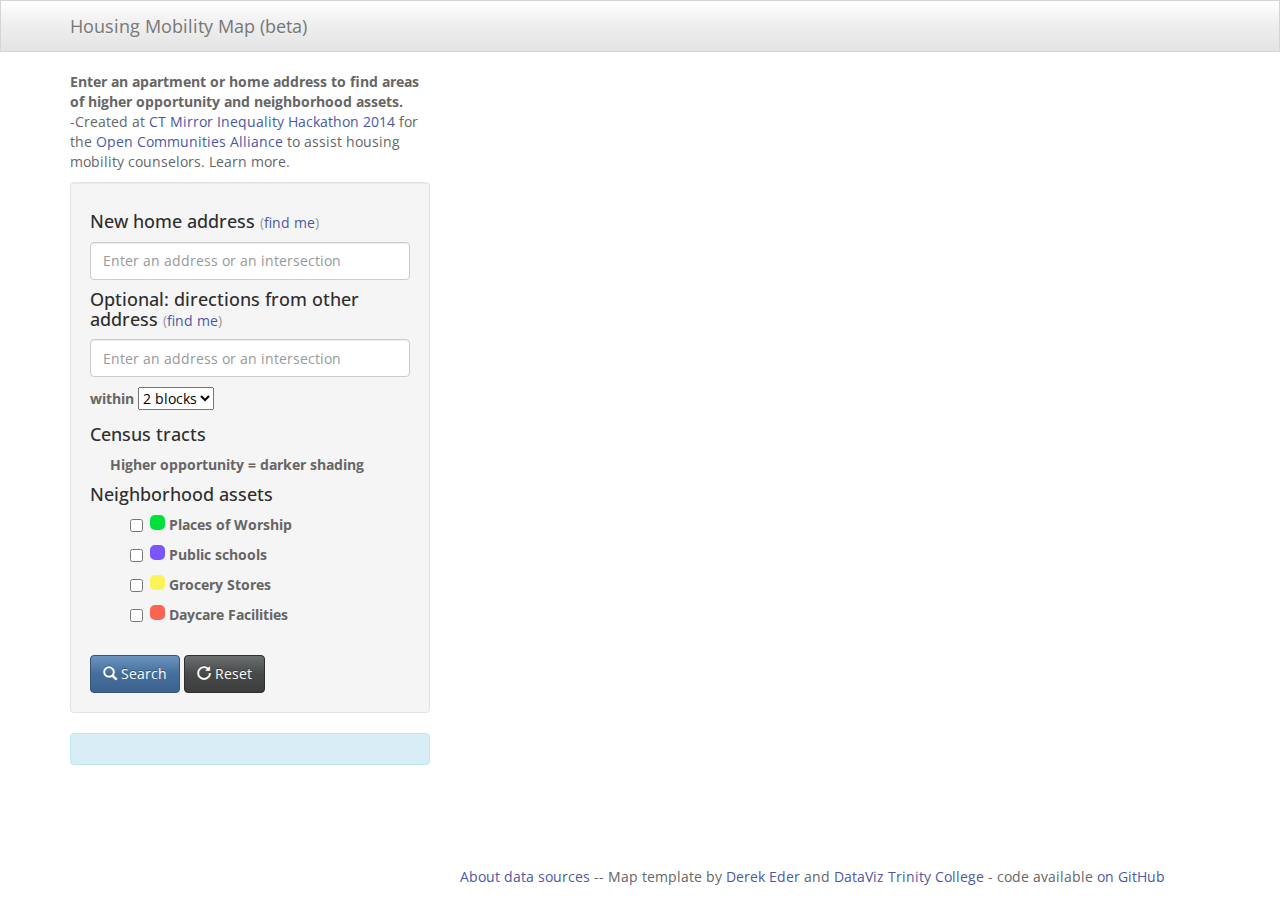
==== index-2-addresses.html @ 79b62963 "Update index-2-addresses.html" ====
<!DOCTYPE html>
<html lang='en'>
  <head>
    <!--MODIFY title that appears in web browser tab -->
    <title>Housing Mobility Map</title>
    <meta charset='utf-8' />
    <meta name="viewport" content="width=device-width, initial-scale=1.0, maximum-scale=1.0, user-scalable=no" />
    <meta content='' name='description' />
    <meta content='' name='author' />
    <!-- Styles -->
    <link rel="stylesheet" href="css/bootstrap.min.css"/>
    <link rel="stylesheet" href="css/custom.css"/>
    <!-- HTML5 shim, for IE6-8 support of HTML5 elements -->
    <!--[if lt IE 9]>
      <script type="text/javascript" src="http://html5shim.googlecode.com/svn/trunk/html5.js"></script>
    <![endif]-->
  </head>
  <body>
    <div class='navbar navbar-default navbar-static-top'>
      <div class='container'>
        <div class="navbar-header">
          <button type="button" class="navbar-toggle" data-toggle="collapse" data-target=".navbar-collapse">
            <span class="icon-bar"></span>
            <span class="icon-bar"></span>
            <span class="icon-bar"></span>
          </button>
          <!--MODIFY title of web page, and link destination if desired-->
          <a class='navbar-brand' href='index.html'>Housing Mobility Map (beta)</a>
        </div>
        <div class="navbar-collapse collapse">
          <ul class="nav navbar-nav navbar-right">
            <!--MODIFY link and text to point to your own site if desired-->
          </ul>
        </div><!--/.nav-collapse -->
      </div>
    </div>
    <div class='container'>
      <div class='row'>
        <div class='col-md-4'>
        <!--MODIFY or erase any descriptive text or links below between the paragraph <p> tags -->
          <p><strong>Enter an apartment or home address to find areas of higher opportunity and neighborhood assets.</strong></br>-Created at <a href='http://www.ctbigdebate.org/hackathon.html' target='_blank'>CT Mirror Inequality Hackathon 2014</a> for the <a href="http://www.ctoca.org" target="_blank">Open Communities Alliance</a> to assist housing mobility counselors. Learn more.</p>
          <div class='well'>
            <h4>
              New home address <small>(<a id='find_me' href='#'>find me</a>)</small>
            </h4>
            <p>
              <input class='form-control' id='search_address' placeholder='Enter an address or an intersection' type='text' />
            </p>
            <h4>
              Optional: directions from other address <small>(<a id='find_me' href='#'>find me</a>)</small>
            </h4>
            <p>
              <input class='form-control' id='search_address2' placeholder='Enter an address or an intersection' type='text' />
            </p>
            <p>
              <label>
                within
                <select id='search_radius'>
                  <!--MODIFY search options. Values are metric: 1610 meters = 1 mile -->
                  <option value='400'>2 blocks</option>
                  <option value='805'>1/2 mile</option>
                  <option value='1610'>1 mile</option>
                  <option value='3220'>2 miles</option>
                </select>
              </label>
            </p>
        <!--MODIFY Polygon layers legend heading, labels (such as Polygon layer 1) to match your data, and related variables in maps_lib.js file -->
            <h4>
              Census tracts
            </h4>
              <label class='checkbox inline'>
                  <input type='radio' name='types' class='hidden' id='rbPolygon1' checked /> <!--hides Polygon1 label -->
                  Higher opportunity = darker shading
              </label>
            <!--MODIFY Point layer legend heading, labels (such as Interdistrict), and colors (green, blue, yellow, red, purple) to match your data -->
            <h4>
              Neighborhood assets
            </h4>
            <ul class='inputs-list unstyled'>
              <li>
                <label class='checkbox inline'>
                  <input type='checkbox' id='cbType1' />
                  <span class='filter-box filter-green'></span>
                  Places of Worship <!--This label can be modified from actual data entry ("Interdistrict") -->
                </label>
              </li>
              <li>
                <label class='checkbox inline'>
                  <input type='checkbox' id='cbType2' />
                  <span class='filter-box filter-purple'></span>
                  Public schools
                </label>
              </li>
              <li>
                <label class='checkbox inline'>
                  <input type='checkbox' id='cbType3' />
                  <span class='filter-box filter-yellow'></span>
                  Grocery Stores
                </label>
              </li>
              <li>
                <label class='checkbox inline'>
                  <input type='checkbox' id='cbType4' />
                  <span class='filter-box filter-red'></span>
                  Daycare Facilities
                </label>
              </li>
            </ul>
            <br />
            <a class='btn btn-primary' id='search' href='#'>
              <i class='glyphicon glyphicon-search'></i>
              Search
            </a>
            <a class='btn btn-default' id='reset' href='#'>
              <i class='glyphicon glyphicon-repeat'></i>
              Reset
            </a>
          </div>
          <div class='alert alert-info' id='result_box' ><strong id='result_count'></strong></div>
        </div>
        <div class='col-md-8'>
          <noscript>
            <div class='alert alert-info'>
              <h4>Your JavaScript is disabled</h4>
              <p>Please enable JavaScript to view the map.</p>
            </div>
          </noscript>
          <div id='map_canvas'></div>
          <!--MODIFY link to publicly display your Google Fusion Tables data table, source, and text-->
          <p><a href='https://docs.google.com/document/d/1JFcjhczH22kOsOHtm16YbIUGLdJDLH7ijbL_zqAILYw/edit' target='blank'>About data sources</a> -- Map template by <a href='http://derekeder.com/searchable_map_template/' target='_blank'>Derek Eder</a> and <a href='http://commons.trincoll.edu/dataviz' target='_blank'>DataViz Trinity College</a> - code available <a href='https://github.com/JackDougherty/housing-mobility-map' target='_blank'>on GitHub</a></p>
        </div>
      </div>
    </div>

    <script type="text/javascript" src="js/jquery-1.10.2.min.js"></script>
    <script type="text/javascript" src="js/bootstrap.min.js"></script>
    <script type="text/javascript" src="js/jquery.address.js"></script>
    <script type="text/javascript" src="http://maps.google.com/maps/api/js?sensor=false&libraries=places&v=3.14"></script>
    <script type="text/javascript" src="js/jquery.geocomplete.min.js"></script>
    <script type="text/javascript" src="js/maps_lib.js"></script>
    <script type='text/javascript'>
      //<![CDATA[
        $(window).resize(function () {
          var h = $(window).height(),
            offsetTop = 105; // Calculate the top offset
        
          $('#map_canvas').css('height', (h - offsetTop));
        }).resize();
        
        $(function() {
          MapsLib.initialize();
          $("#search_address").geocomplete();
          $(':checkbox').click(function(){
            MapsLib.doSearch();
          });
          $(':radio').click(function(){
            MapsLib.doSearch();
          });
          
          $('#search_radius').change(function(){
            MapsLib.doSearch();
          });
          
          $('#search').click(function(){
            MapsLib.doSearch();
          });
          
          $('#find_me').click(function(){
            MapsLib.findMe(); 
            return false;
          });
          
          $('#reset').click(function(){
            $.address.parameter('address','');
            MapsLib.initialize(); 
            return false;
          });
          
          $(":text").keydown(function(e){
              var key =  e.keyCode ? e.keyCode : e.which;
              if(key == 13) {
                  $('#search').click();
                  return false;
              }
          });
        });
      //]]>
    </script>
  </body>
</html>
---- css/custom.css ----
a { color: #4B58A6; }
a:hover { color: #4B58A6; }

#map_canvas img {
  max-width: none;
}

/* remove markers in front of unordered list */
ul.unstyled {list-style-type:none;}

.filter-box { 
  height: 15px; 
  width: 15px;  
  display: inline-block;
  *border-right-width: 2px;
  *border-bottom-width: 2px;
  -webkit-border-radius: 5px;
     -moz-border-radius: 5px;
          border-radius: 5px;
  -webkit-background-clip: padding-box;
     -moz-background-clip: padding;
          background-clip: padding-box; 
}

.filter-yellow { background-color: #FBF358; }
.filter-green { background-color: #00E13C; }
.filter-blue { background-color: #5781FC; }
.filter-purple { background-color: #7C54FB; }
.filter-red { background-color: #FB6353; }

canvas {-ms-touch-action: double-tap-zoom;}
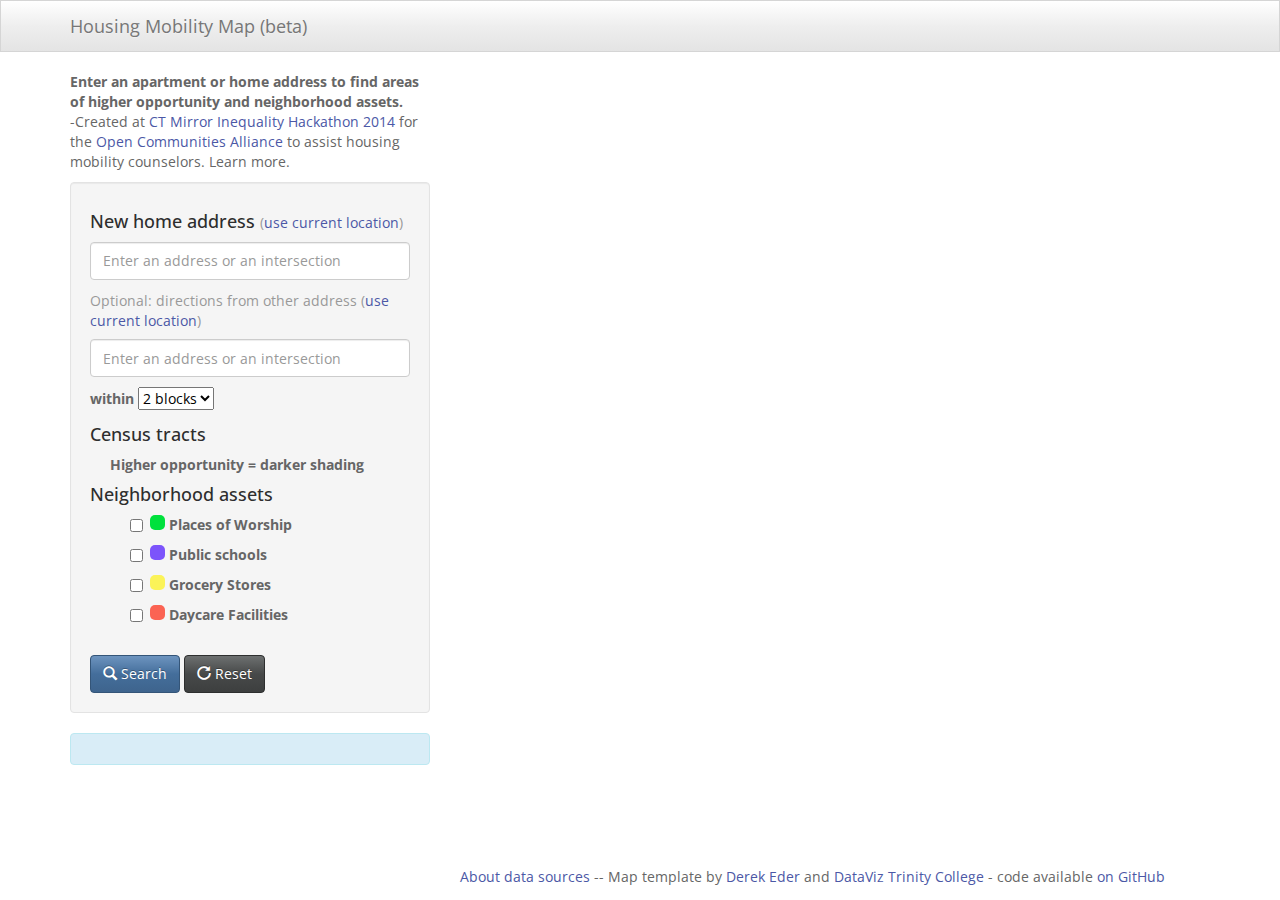
==== commit 5c979d0d: "Update index-2-addresses.html" ====
--- a/index-2-addresses.html
+++ b/index-2-addresses.html
@@ -41,13 +41,14 @@
           <p><strong>Enter an apartment or home address to find areas of higher opportunity and neighborhood assets.</strong></br>-Created at <a href='http://www.ctbigdebate.org/hackathon.html' target='_blank'>CT Mirror Inequality Hackathon 2014</a> for the <a href="http://www.ctoca.org" target="_blank">Open Communities Alliance</a> to assist housing mobility counselors. Learn more.</p>
           <div class='well'>
             <h4>
-              New home address <small>(<a id='find_me' href='#'>find me</a>)</small>
+              New home address <small>(<a id='find_me' href='#'>use current location</a>)</small>
             </h4>
             <p>
               <input class='form-control' id='search_address' placeholder='Enter an address or an intersection' type='text' />
             </p>
+            <!--PLACEHOLDER to show suggested appearance - not functional code -->
             <h4>
-              Optional: directions from other address <small>(<a id='find_me' href='#'>find me</a>)</small>
+              <small>Optional: directions from other address (<a id='find_me2' href='#'>use current location</a>)</small>
             </h4>
             <p>
               <input class='form-control' id='search_address2' placeholder='Enter an address or an intersection' type='text' />
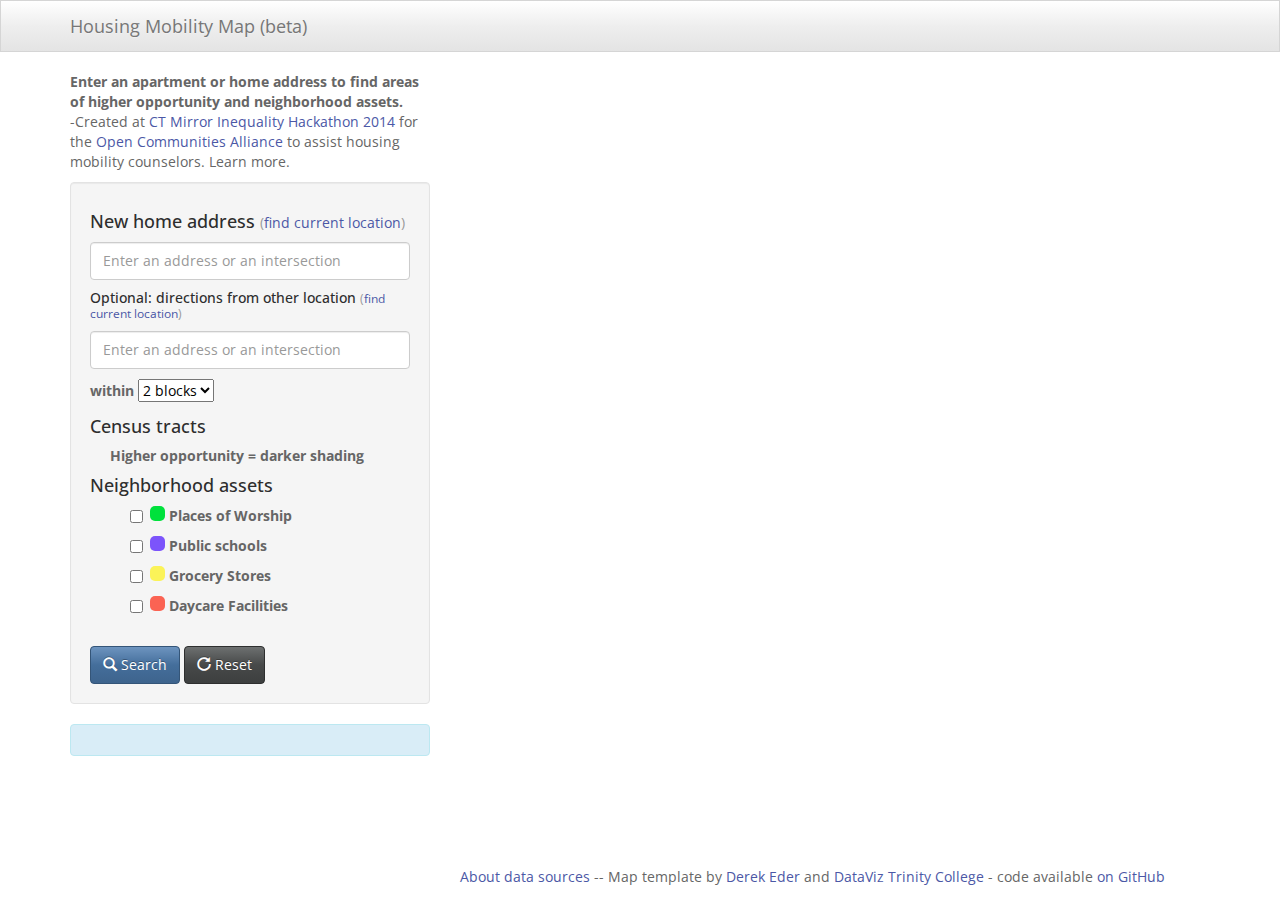
==== commit 068e2535: "Update index-2-addresses.html" ====
--- a/index-2-addresses.html
+++ b/index-2-addresses.html
@@ -41,15 +41,15 @@
           <p><strong>Enter an apartment or home address to find areas of higher opportunity and neighborhood assets.</strong></br>-Created at <a href='http://www.ctbigdebate.org/hackathon.html' target='_blank'>CT Mirror Inequality Hackathon 2014</a> for the <a href="http://www.ctoca.org" target="_blank">Open Communities Alliance</a> to assist housing mobility counselors. Learn more.</p>
           <div class='well'>
             <h4>
-              New home address <small>(<a id='find_me' href='#'>use current location</a>)</small>
+              New home address <small>(<a id='find_me' href='#'>find current location</a>)</small>
             </h4>
             <p>
               <input class='form-control' id='search_address' placeholder='Enter an address or an intersection' type='text' />
             </p>
             <!--PLACEHOLDER to show suggested appearance - not functional code -->
-            <h4>
-              <small>Optional: directions from other address (<a id='find_me2' href='#'>use current location</a>)</small>
-            </h4>
+            <h5>
+              Optional: directions from other location <small>(<a id='find_me2' href='#'>find current location</a>)</small>
+            </h5>
             <p>
               <input class='form-control' id='search_address2' placeholder='Enter an address or an intersection' type='text' />
             </p>
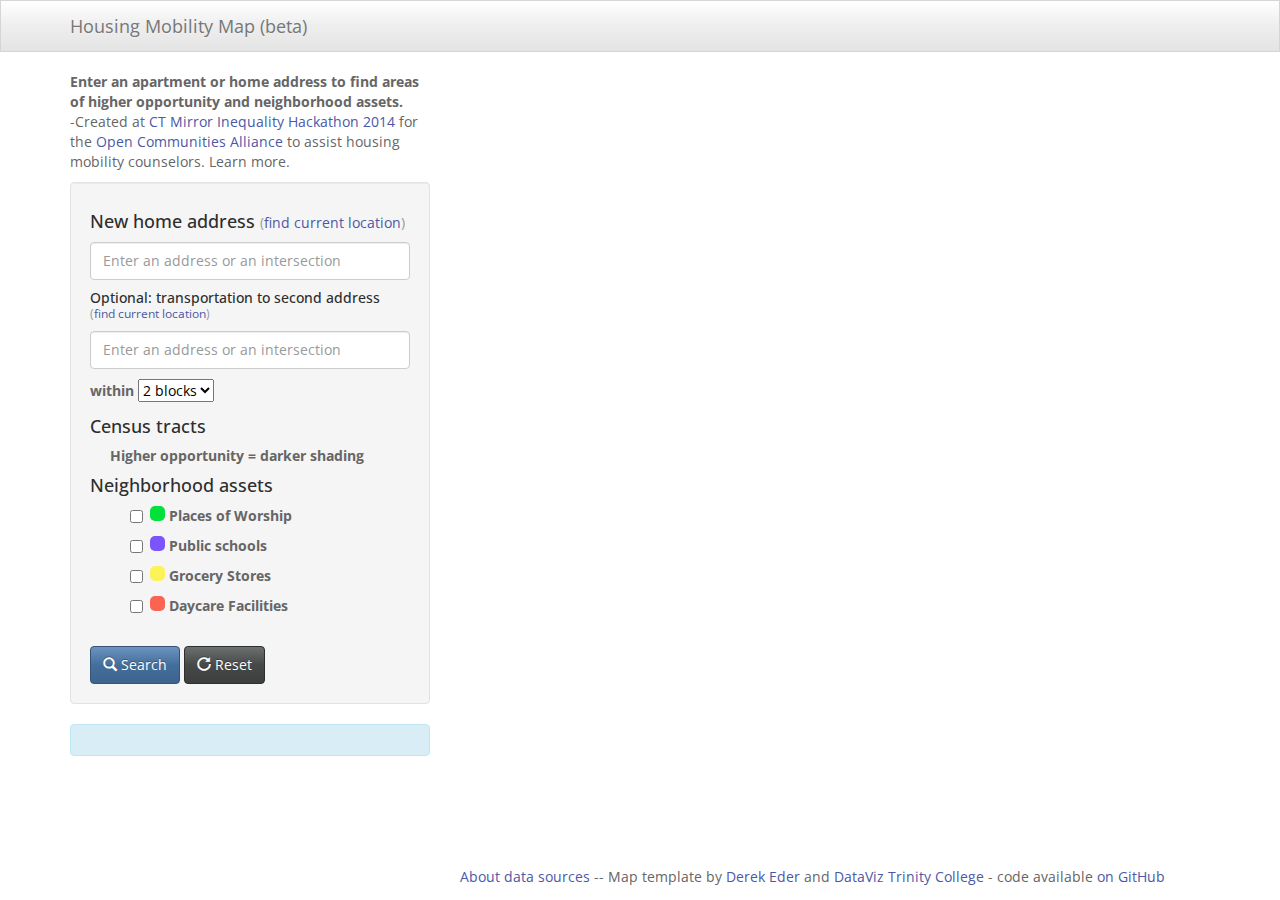
==== commit 914dcc1a: "Update index-2-addresses.html" ====
--- a/index-2-addresses.html
+++ b/index-2-addresses.html
@@ -48,7 +48,7 @@
             </p>
             <!--PLACEHOLDER to show suggested appearance - not functional code -->
             <h5>
-              Optional: directions from other location <small>(<a id='find_me2' href='#'>find current location</a>)</small>
+              Optional: transportation to second address</br> <small>(<a id='find_me2' href='#'>find current location</a>)</small>
             </h5>
             <p>
               <input class='form-control' id='search_address2' placeholder='Enter an address or an intersection' type='text' />
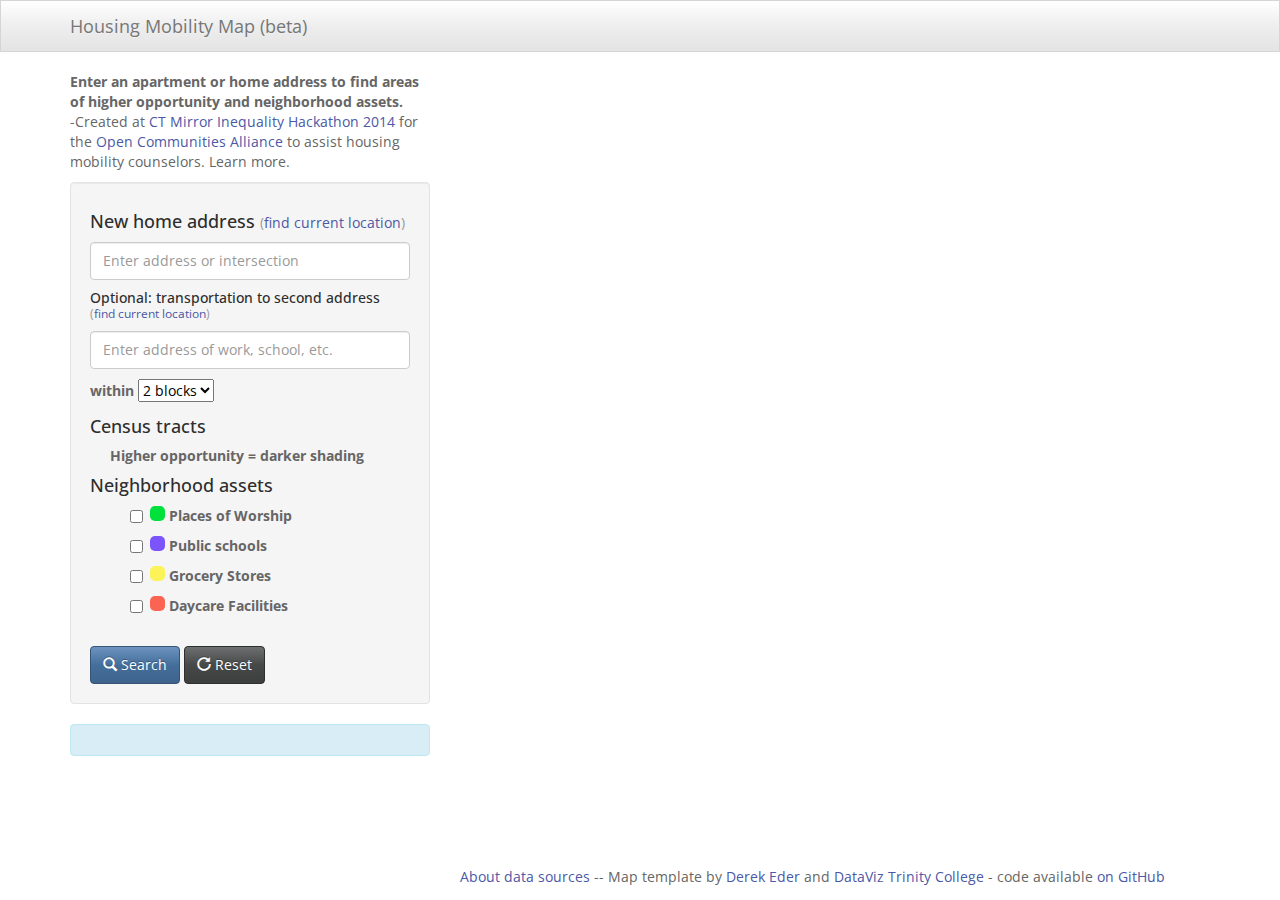
==== commit 2a263bad: "Update index-2-addresses.html" ====
--- a/index-2-addresses.html
+++ b/index-2-addresses.html
@@ -44,14 +44,14 @@
               New home address <small>(<a id='find_me' href='#'>find current location</a>)</small>
             </h4>
             <p>
-              <input class='form-control' id='search_address' placeholder='Enter an address or an intersection' type='text' />
+              <input class='form-control' id='search_address' placeholder='Enter address or intersection' type='text' />
             </p>
             <!--PLACEHOLDER to show suggested appearance - not functional code -->
             <h5>
               Optional: transportation to second address</br> <small>(<a id='find_me2' href='#'>find current location</a>)</small>
             </h5>
             <p>
-              <input class='form-control' id='search_address2' placeholder='Enter an address or an intersection' type='text' />
+              <input class='form-control' id='search_address2' placeholder='Enter address of work, school, etc.' type='text' />
             </p>
             <p>
               <label>
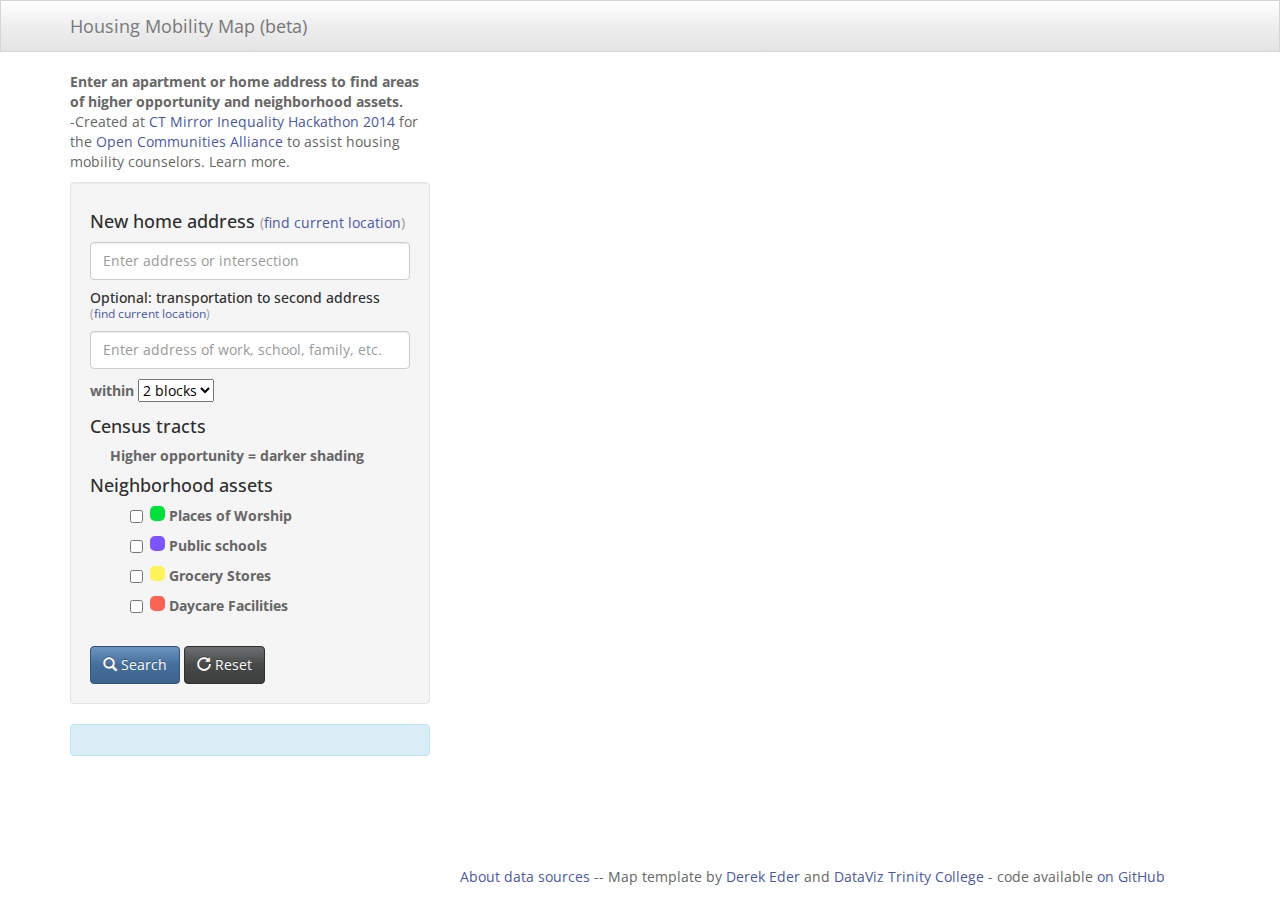
==== commit cb9f19a2: "Update index-2-addresses.html" ====
--- a/index-2-addresses.html
+++ b/index-2-addresses.html
@@ -51,7 +51,7 @@
               Optional: transportation to second address</br> <small>(<a id='find_me2' href='#'>find current location</a>)</small>
             </h5>
             <p>
-              <input class='form-control' id='search_address2' placeholder='Enter address of work, school, etc.' type='text' />
+              <input class='form-control' id='search_address2' placeholder='Enter address of work, school, family, etc.' type='text' />
             </p>
             <p>
               <label>
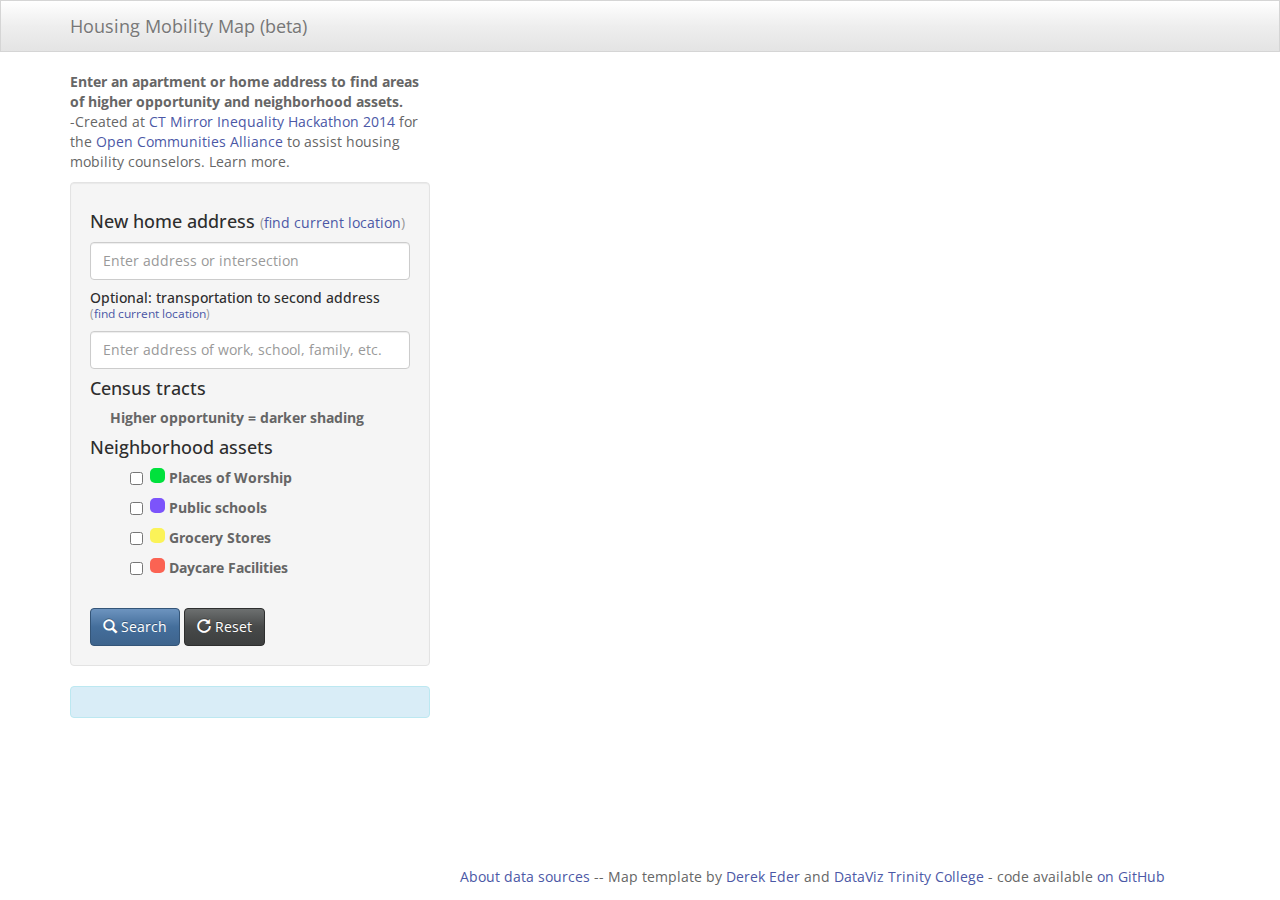
==== commit 1c62352d: "Update index-2-addresses.html" ====
--- a/index-2-addresses.html
+++ b/index-2-addresses.html
@@ -53,18 +53,7 @@
             <p>
               <input class='form-control' id='search_address2' placeholder='Enter address of work, school, family, etc.' type='text' />
             </p>
-            <p>
-              <label>
-                within
-                <select id='search_radius'>
-                  <!--MODIFY search options. Values are metric: 1610 meters = 1 mile -->
-                  <option value='400'>2 blocks</option>
-                  <option value='805'>1/2 mile</option>
-                  <option value='1610'>1 mile</option>
-                  <option value='3220'>2 miles</option>
-                </select>
-              </label>
-            </p>
+            
         <!--MODIFY Polygon layers legend heading, labels (such as Polygon layer 1) to match your data, and related variables in maps_lib.js file -->
             <h4>
               Census tracts
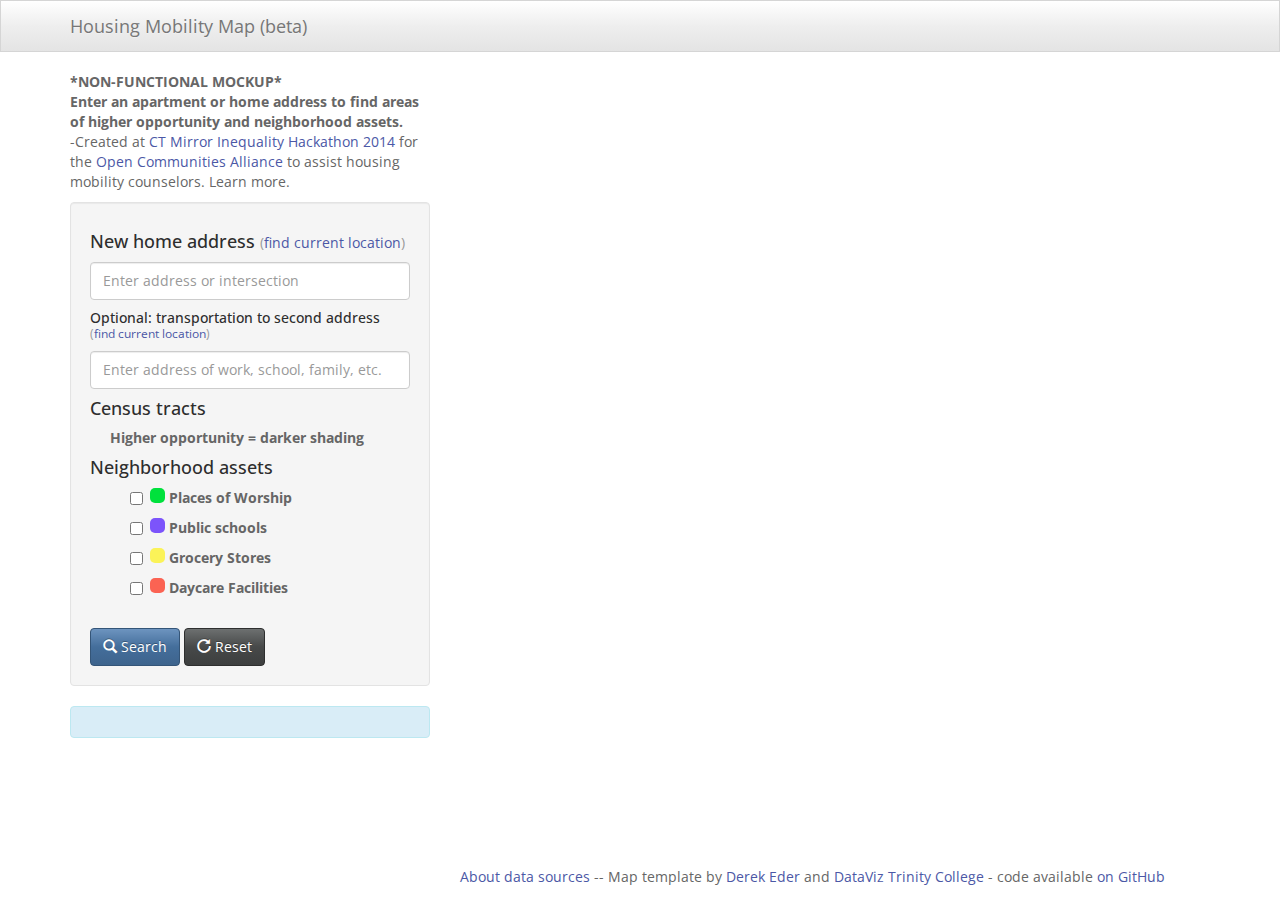
==== commit e9719013: "Update index-2-addresses.html" ====
--- a/index-2-addresses.html
+++ b/index-2-addresses.html
@@ -38,7 +38,7 @@
       <div class='row'>
         <div class='col-md-4'>
         <!--MODIFY or erase any descriptive text or links below between the paragraph <p> tags -->
-          <p><strong>Enter an apartment or home address to find areas of higher opportunity and neighborhood assets.</strong></br>-Created at <a href='http://www.ctbigdebate.org/hackathon.html' target='_blank'>CT Mirror Inequality Hackathon 2014</a> for the <a href="http://www.ctoca.org" target="_blank">Open Communities Alliance</a> to assist housing mobility counselors. Learn more.</p>
+          <p><strong>*NON-FUNCTIONAL MOCKUP* </br>Enter an apartment or home address to find areas of higher opportunity and neighborhood assets.</strong></br>-Created at <a href='http://www.ctbigdebate.org/hackathon.html' target='_blank'>CT Mirror Inequality Hackathon 2014</a> for the <a href="http://www.ctoca.org" target="_blank">Open Communities Alliance</a> to assist housing mobility counselors. Learn more.</p>
           <div class='well'>
             <h4>
               New home address <small>(<a id='find_me' href='#'>find current location</a>)</small>
